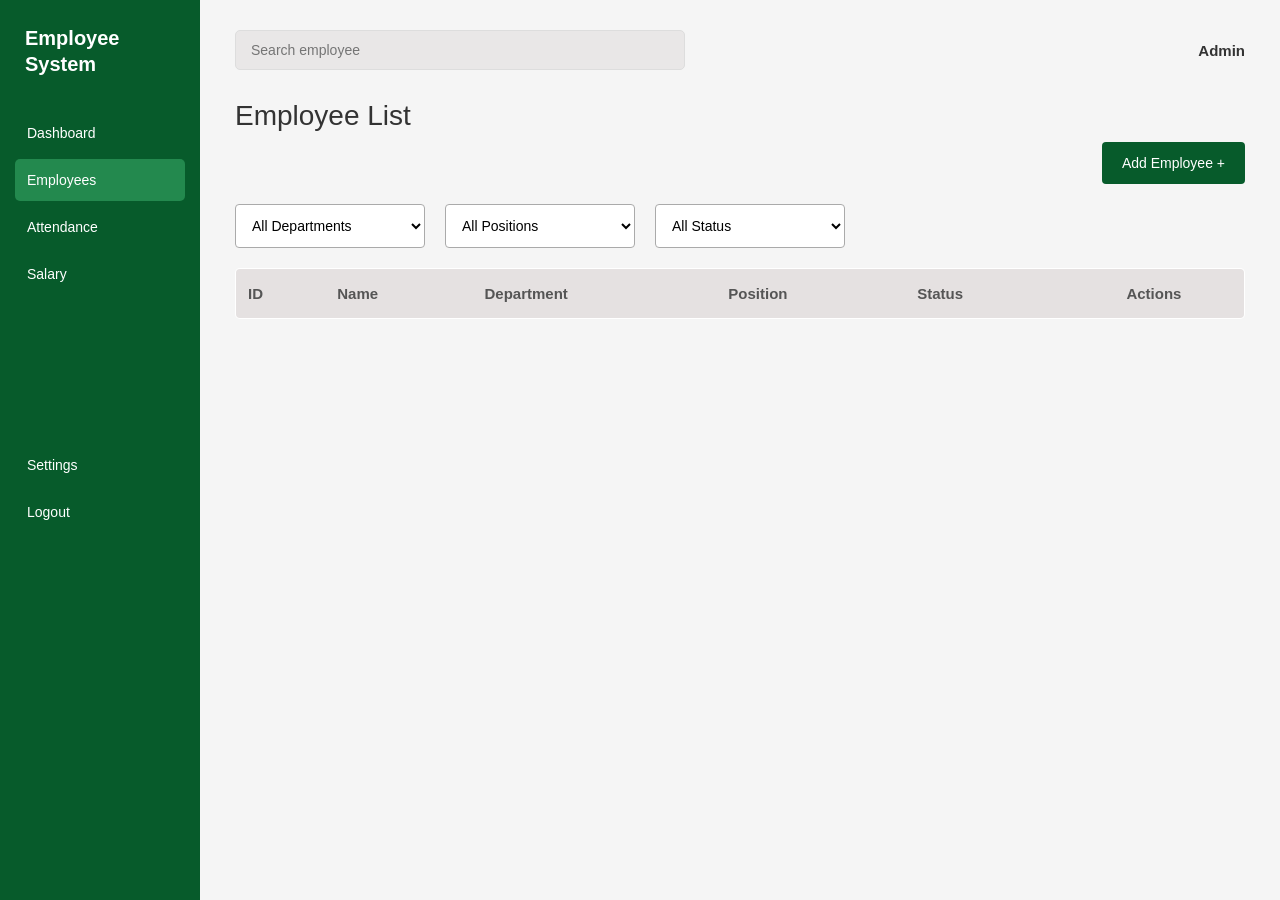
==== employee.html @ 9ac9ac6e "Add files via upload" ====
<!DOCTYPE html>
<html>
<head>
    <title>Employee List</title>
    <link rel="stylesheet" href="Design.css">
</head>
<body>

<div class="layout">

    <div class="sidebar">
        <h2>Employee<br>System</h2>

        <a href="Homepage.html">Dashboard</a>
        <a href="employee.html" class="active">Employees</a>
        <a href="attendance.html">Attendance</a>
        <a href="salary.html">Salary</a>
      

        <br><br><br><br><br><br><br><br>

        <a href="settings.html">Settings</a>
        <a href="dashboard.html">Logout</a>
    </div>

    <div class="main">

        <div class="top">
            <input type="text" id="Search"
                   placeholder="Search employee">
            <span>Admin</span>
        </div>

        <h1>Employee List</h1>
        
        <button class="add-button">
            Add Employee +
        </button>
    
        <div class="filters">
            <select id="DepartmentFilter">
                <option value="">All Departments</option>
                <option value="Washing">Washing</option>
                <option value="Drying">Drying</option>
                <option value="Packing">Packing</option>
                <option value="Delivery">Delivery</option>
            </select>

            <select id="PositionFilter">
                <option value="">All Positions</option>
                <option value="Regular">Regular</option>
                <option value="Part Time">Part Time</option>
            </select>

            <select id="StatusFilter">
                <option value="">All Status</option>
                <option value="Active">Active</option>
                <option value="Inactive">Inactive</option>
            </select>
        </div>

        <table>
            <thead>
                <tr>
                    <th>ID</th>
                    <th>Name</th>
                    <th>Department</th>
                    <th>Position</th>
                    <th>Status</th>
                    <th>Actions</th>
                </tr>
            </thead>

            <tbody id="EmployeeTable"></tbody>
        </table>

    </div>
</div>

<script>
    var savedData = localStorage.getItem("employees_db");

    if (savedData == null) {
        var employees = [];
    } else {
        var employees = JSON.parse(savedData);
    }

    function SaveEmployees() {
        localStorage.setItem(
            "employees_db",
            JSON.stringify(employees)
        );
    }

    function DisplayEmployees(data) {
        var table = "";

        for (var i = 0; i < data.length; i++) {
            var index = employees.indexOf(data[i]);

            table += "<tr>";
            table += "<td>" + data[i].Id + "</td>";
            table += "<td>" + data[i].Name + "</td>";
            table += "<td>" + data[i].Department + "</td>";
            table += "<td>" + data[i].Position + "</td>";
            table += "<td>" + data[i].EmployeeStatus + "</td>";

            table += "<td>";
            table += '<button class="action-button view-button" onclick="ViewEmployee(' + index + ')">View</button>';
            table += '<button class="action-button edit-button" onclick="EditEmployee(' + index + ')">Edit</button>';
            table += '<button class="action-button delete-button" onclick="DeleteEmployee(' + index + ')">Delete</button>';
            table += "</td>";

            table += "</tr>";
        }

        document.getElementById("EmployeeTable").innerHTML = table;
    }

    function FilterEmployees() {
        var search = document.getElementById("Search").value.toLowerCase();
        var department = document.getElementById("DepartmentFilter").value;
        var position = document.getElementById("PositionFilter").value;
        var status = document.getElementById("StatusFilter").value;

        var result = [];

        for (var i = 0; i < employees.length; i++) {
            var name = employees[i].Name.toLowerCase();
            var dept = employees[i].Department;
            var pos = employees[i].Position || "";
            var empStatus = employees[i].EmployeeStatus || "Active";

            if (
                (name.includes(search) ||
                 employees[i].Id.toLowerCase().includes(search)) &&
                (department == "" || dept == department) &&
                (position == "" || pos == position) &&
                (status == "" || empStatus == status)
            ) {
                result.push(employees[i]);
            }
        }

        DisplayEmployees(result);
    }

    function ViewEmployee(index) {
        var emp = employees[index];

        alert(
            "Employee ID: " + emp.Id +
            "\nName: " + emp.Name +
            "\nDepartment: " + emp.Department +
            "\nPosition: " + (emp.Position || "Not set") +
            "\nSalary: ₱" + Number(emp.Salary).toLocaleString("en-PH") +
            "\nStatus: " + (emp.EmployeeStatus || "Active")
        );
    }

    function EditEmployee(index) {
        var emp = employees[index];

        var name = prompt("Employee Name:", emp.Name);
        if (name == null || name.trim() == "") return;

        var department = prompt("Department:", emp.Department);
        if (department == null || department.trim() == "") return;

        var position = prompt("Position:", emp.Position || "Regular");
        if (position == null || position.trim() == "") return;

        var status = prompt("Employee Status (Active or Inactive):",
                            emp.EmployeeStatus || "Active");

        if (status == null || status.trim() == "") return;

        emp.Name = name.trim();
        emp.Department = department.trim();
        emp.Position = position.trim();
        emp.EmployeeStatus = status.trim();

        SaveEmployees();
        FilterEmployees();
    }

    function DeleteEmployee(index) {
        if (confirm("Are you sure you want to delete this employee?")) {
            employees.splice(index, 1);
            SaveEmployees();
            FilterEmployees();
        }
    }

    document.getElementById("Search").oninput = FilterEmployees;
    document.getElementById("DepartmentFilter").onchange = FilterEmployees;
    document.getElementById("PositionFilter").onchange = FilterEmployees;
    document.getElementById("StatusFilter").onchange = FilterEmployees;

    DisplayEmployees(employees);
</script>

</body>
</html>
---- Design.css ----
* {
    margin: 0;
    padding: 0;
    box-sizing: border-box;
    font-family: Arial, sans-serif;
}

body {
    background-color: #f5f5f5;
    min-width: 1100px;
    color: #333;
}

.layout {
    display: flex;
    min-height: 100vh;
}

/* SIDEBAR */
.sidebar {
    width: 200px;
    min-width: 200px;
    background-color: #075b2b;
    color: white;
    padding: 25px 15px;
    display: flex;
    flex-direction: column;
}

.sidebar h2 {
    font-size: 20px;
    line-height: 1.3;
    margin-bottom: 35px;
    padding-left: 10px;
}

.sidebar a {
    display: block;
    color: white;
    text-decoration: none;
    padding: 13px 12px;
    margin-bottom: 5px;
    border-radius: 5px;
    font-size: 14px;
    cursor: pointer;
}

.sidebar a:hover,
.sidebar a.active {
    background-color: #23894e;
}

/* MAIN CONTENT */
.main {
    flex: 1;
    min-width: 0;
    padding: 30px 35px;
}

/* TOP BAR */
.top {
    display: flex;
    align-items: center;
    justify-content: space-between;
    gap: 25px;
    margin-bottom: 30px;
}

.top input {
    width: 450px;
    height: 40px;
    padding: 10px 15px;
    border: 1px solid #ddd;
    border-radius: 5px;
    background-color: #e9e7e7;
    font-size: 14px;
    outline: none;
}

.top input:focus {
    border-color: #168044;
    background-color: white;
}

.top span {
    font-weight: bold;
    font-size: 15px;
}

/* PAGE TITLE */
.main h1 {
    font-size: 28px;
    font-weight: normal;
    margin-bottom: 10px;
}

.main > p {
    color: #777;
    margin-bottom: 25px;
}

/* FILTERS - add these elements to your HTML */
.filters {
    display: flex;
    gap: 20px;
    margin: 20px 0;
}

.filters select {
    width: 190px;
    padding: 12px;
    background-color: white;
    border: 1px solid #aaa;
    border-radius: 4px;
    font-size: 14px;
}

/* ADD EMPLOYEE BUTTON */
.add-button {
    display: block;
    margin-left: auto;
    margin-bottom: 20px;
    padding: 13px 20px;
    background-color: #075b2b;
    color: white;
    border: none;
    border-radius: 4px;
    font-size: 14px;
    cursor: pointer;
}

.add-button:hover {
    background-color: #08763a;
}

/* EMPLOYEE TABLE */
table {
    width: 100%;
    border-collapse: collapse;
    background-color: white;
    border: 1px solid #bbb;
    border-radius: 5px;
    overflow: hidden;
}

th {
    background-color: #e5e1e1;
    color: #555;
    text-align: left;
    padding: 16px 12px;
    font-size: 15px;
    font-weight: bold;
}

td {
    padding: 15px 12px;
    border-top: 1px solid #ddd;
    font-size: 14px;
}

tr:hover td {
    background-color: #f5f8f5;
}

th:last-child,
td:last-child {
    text-align: center;
}

/* ACTION BUTTONS */
.action-button {
    border: none;
    padding: 8px 10px;
    margin: 0 3px;
    border-radius: 4px;
    color: white;
    cursor: pointer;
}

.view-button {
    background-color: #42a66a;
}

.edit-button {
    background-color: #5269d8;
}

.delete-button {
    background-color: #e84858;
}

.action-button:hover {
    opacity: 0.8;
}

/* DASHBOARD CARDS */
.cards {
    display: grid;
    grid-template-columns: repeat(4, minmax(0, 1fr));
    gap: 20px;
    margin: 25px 0 35px;
}

.card {
    padding: 22px;
    border-radius: 7px;
    background-color: white;
    border: 1px solid #ddd;
}

.card p {
    margin-bottom: 15px;
    font-size: 14px;
}

.card h2 {
    font-size: 26px;
}

.green {
    border-left: 5px solid #218747;
}

.blue {
    border-left: 5px solid #4675db;
}

.orange {
    border-left: 5px solid #e9a13b;
}

.purple {
    border-left: 5px solid #8759c7;
}

.main h3 {
    margin: 25px 0 15px;
    font-size: 20px;
}
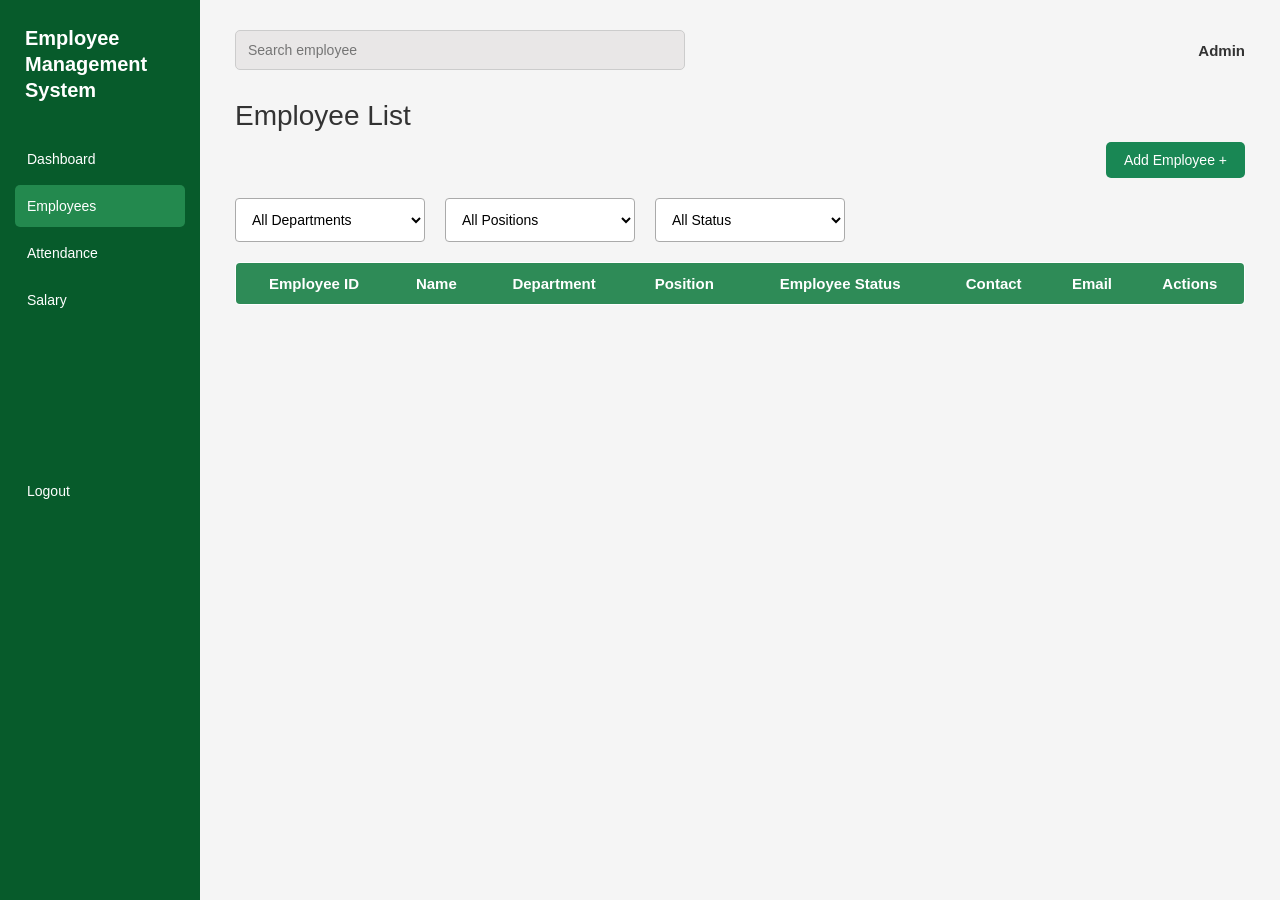
==== commit e639e52d: "Add files via upload" ====
--- a/employee.html
+++ b/employee.html
@@ -1,206 +1,245 @@
-<!DOCTYPE html>
+
+
 <html>
 <head>
     <title>Employee List</title>
     <link rel="stylesheet" href="Design.css">
 </head>
 <body>
-
 <div class="layout">
-
     <div class="sidebar">
-        <h2>Employee<br>System</h2>
-
+        <h2>Employee Management<br>System</h2>
         <a href="Homepage.html">Dashboard</a>
         <a href="employee.html" class="active">Employees</a>
         <a href="attendance.html">Attendance</a>
-        <a href="salary.html">Salary</a>
-      
-
-        <br><br><br><br><br><br><br><br>
-
-        <a href="settings.html">Settings</a>
-        <a href="dashboard.html">Logout</a>
+        <a href="salary.html">Salary</a><br><br><br><br><br><br><br><br>
+        <a href="login.html" id="Logout">Logout</a>
     </div>
 
     <div class="main">
-
         <div class="top">
-            <input type="text" id="Search"
-                   placeholder="Search employee">
+            <input id="Search" placeholder="Search employee">
             <span>Admin</span>
         </div>
 
         <h1>Employee List</h1>
-        
-        <button class="add-button">
-            Add Employee +
-        </button>
-    
+        <button class="add-button" onclick="ShowForm()">Add Employee +</button>
+
+        <div class="employee-form" id="EmployeeForm">
+            <h2 id="FormTitle">Add New Employee</h2>
+            <form id="EmployeeFormData">
+                <div class="form-grid">
+                    <div><label>Employee ID</label><input id="EmployeeID" required></div>
+                    <div><label>Full Name</label><input id="EmployeeName" required></div>
+                    <div><label>Department</label>
+                        <select id="Department" required>
+                            <option value="">Select Department</option>
+                            <option>Washing</option><option>Drying</option>
+                            <option>Packing</option><option>Delivery</option>
+                        </select>
+                    </div>
+                    <div><label>Position</label>
+                        <select id="Position" required>
+                            <option value="">Select Position</option>
+                            <option>Regular</option><option>Part Time</option>
+                        </select>
+                    </div>
+                    <div><label>Employee Status</label>
+                        <select id="EmployeeStatus">
+                            <option>Active</option><option>Inactive</option>
+                        </select>
+                    </div>
+                    <div><label>Contact Number</label><input id="Contact" type="tel"></div>
+                    <div><label>Email Address</label><input id="Email" type="email"></div>
+                </div>
+                <button class="save-button">Save Employee</button>
+                <button type="button" class="cancel-button" onclick="HideForm()">Cancel</button>
+            </form>
+        </div>
+
         <div class="filters">
             <select id="DepartmentFilter">
                 <option value="">All Departments</option>
-                <option value="Washing">Washing</option>
-                <option value="Drying">Drying</option>
-                <option value="Packing">Packing</option>
-                <option value="Delivery">Delivery</option>
+                <option>Washing</option><option>Drying</option>
+                <option>Packing</option><option>Delivery</option>
             </select>
-
             <select id="PositionFilter">
                 <option value="">All Positions</option>
-                <option value="Regular">Regular</option>
-                <option value="Part Time">Part Time</option>
+                <option>Regular</option><option>Part Time</option>
             </select>
-
             <select id="StatusFilter">
                 <option value="">All Status</option>
-                <option value="Active">Active</option>
-                <option value="Inactive">Inactive</option>
+                <option>Active</option><option>Inactive</option>
             </select>
         </div>
 
-        <table>
-            <thead>
-                <tr>
-                    <th>ID</th>
-                    <th>Name</th>
-                    <th>Department</th>
-                    <th>Position</th>
-                    <th>Status</th>
-                    <th>Actions</th>
-                </tr>
-            </thead>
-
-            <tbody id="EmployeeTable"></tbody>
-        </table>
-
+        <div class="table-container">
+            <table>
+                <thead><tr>
+                    <th>Employee ID</th><th>Name</th><th>Department</th>
+                    <th>Position</th><th>Employee Status</th>
+                    <th>Contact</th><th>Email</th><th>Actions</th>
+                </tr></thead>
+                <tbody id="EmployeeTable"></tbody>
+            </table>
+        </div>
     </div>
 </div>
 
 <script>
-    var savedData = localStorage.getItem("employees_db");
-
-    if (savedData == null) {
-        var employees = [];
-    } else {
-        var employees = JSON.parse(savedData);
+var $ = function(id) {
+    return document.getElementById(id);
+};
+
+var employees = JSON.parse(localStorage.getItem("employees_db") || "[]");
+var editIndex = -1;
+
+function SaveData() {
+    localStorage.setItem("employees_db", JSON.stringify(employees));
+}
+
+function ShowForm() {
+    editIndex = -1;
+    $("EmployeeFormData").reset();
+    $("EmployeeID").disabled = false;
+    $("FormTitle").textContent = "Add New Employee";
+    $("EmployeeForm").style.display = "block";
+}
+
+function HideForm() {
+    $("EmployeeForm").style.display = "none";
+    $("EmployeeFormData").reset();
+    $("EmployeeID").disabled = false;
+    editIndex = -1;
+}
+
+$("EmployeeFormData").onsubmit = function(e) {
+    e.preventDefault();
+
+    var id = $("EmployeeID").value.trim();
+
+    if (employees.some(function(emp, i) {
+        return String(emp.Id || emp.EmployeeID).toLowerCase() === id.toLowerCase()
+            && i !== editIndex;
+    })) {
+        alert("This Employee ID already exists.");
+        return;
     }
 
-    function SaveEmployees() {
-        localStorage.setItem(
-            "employees_db",
-            JSON.stringify(employees)
-        );
-    }
-
-    function DisplayEmployees(data) {
-        var table = "";
-
-        for (var i = 0; i < data.length; i++) {
-            var index = employees.indexOf(data[i]);
-
-            table += "<tr>";
-            table += "<td>" + data[i].Id + "</td>";
-            table += "<td>" + data[i].Name + "</td>";
-            table += "<td>" + data[i].Department + "</td>";
-            table += "<td>" + data[i].Position + "</td>";
-            table += "<td>" + data[i].EmployeeStatus + "</td>";
-
-            table += "<td>";
-            table += '<button class="action-button view-button" onclick="ViewEmployee(' + index + ')">View</button>';
-            table += '<button class="action-button edit-button" onclick="EditEmployee(' + index + ')">Edit</button>';
-            table += '<button class="action-button delete-button" onclick="DeleteEmployee(' + index + ')">Delete</button>';
-            table += "</td>";
-
-            table += "</tr>";
-        }
-
-        document.getElementById("EmployeeTable").innerHTML = table;
-    }
-
-    function FilterEmployees() {
-        var search = document.getElementById("Search").value.toLowerCase();
-        var department = document.getElementById("DepartmentFilter").value;
-        var position = document.getElementById("PositionFilter").value;
-        var status = document.getElementById("StatusFilter").value;
-
-        var result = [];
-
-        for (var i = 0; i < employees.length; i++) {
-            var name = employees[i].Name.toLowerCase();
-            var dept = employees[i].Department;
-            var pos = employees[i].Position || "";
-            var empStatus = employees[i].EmployeeStatus || "Active";
-
-            if (
-                (name.includes(search) ||
-                 employees[i].Id.toLowerCase().includes(search)) &&
-                (department == "" || dept == department) &&
-                (position == "" || pos == position) &&
-                (status == "" || empStatus == status)
-            ) {
-                result.push(employees[i]);
-            }
-        }
-
-        DisplayEmployees(result);
-    }
-
-    function ViewEmployee(index) {
-        var emp = employees[index];
-
-        alert(
-            "Employee ID: " + emp.Id +
-            "\nName: " + emp.Name +
-            "\nDepartment: " + emp.Department +
-            "\nPosition: " + (emp.Position || "Not set") +
-            "\nSalary: ₱" + Number(emp.Salary).toLocaleString("en-PH") +
-            "\nStatus: " + (emp.EmployeeStatus || "Active")
-        );
-    }
-
-    function EditEmployee(index) {
-        var emp = employees[index];
-
-        var name = prompt("Employee Name:", emp.Name);
-        if (name == null || name.trim() == "") return;
-
-        var department = prompt("Department:", emp.Department);
-        if (department == null || department.trim() == "") return;
-
-        var position = prompt("Position:", emp.Position || "Regular");
-        if (position == null || position.trim() == "") return;
-
-        var status = prompt("Employee Status (Active or Inactive):",
-                            emp.EmployeeStatus || "Active");
-
-        if (status == null || status.trim() == "") return;
-
-        emp.Name = name.trim();
-        emp.Department = department.trim();
-        emp.Position = position.trim();
-        emp.EmployeeStatus = status.trim();
-
-        SaveEmployees();
+    var old = editIndex >= 0 ? employees[editIndex] : {};
+    var emp = {
+        ...old,
+        Id: id,
+        Name: $("EmployeeName").value.trim(),
+        Department: $("Department").value,
+        Position: $("Position").value,
+        EmployeeStatus: $("EmployeeStatus").value,
+        Contact: $("Contact").value.trim(),
+        Email: $("Email").value.trim()
+    };
+
+    delete emp.Salary;
+
+    if (editIndex < 0) employees.push(emp);
+    else employees[editIndex] = emp;
+
+    SaveData();
+    HideForm();
+    FilterEmployees();
+};
+
+function DisplayEmployees(data) {
+    $("EmployeeTable").innerHTML = data.map(function(e) {
+        var i = employees.indexOf(e);
+
+        return `<tr>
+            <td>${e.Id || e.EmployeeID || "-"}</td>
+            <td>${e.Name || e.EmployeeName || "-"}</td>
+            <td>${e.Department || "-"}</td>
+            <td>${e.Position || "-"}</td>
+            <td>${e.EmployeeStatus || "Active"}</td>
+            <td>${e.Contact || "-"}</td>
+            <td>${e.Email || "-"}</td>
+            <td>
+                <button onclick="ViewEmployee(${i})">View</button>
+                <button onclick="EditEmployee(${i})">Edit</button>
+                <button onclick="DeleteEmployee(${i})">Delete</button>
+            </td>
+        </tr>`;
+    }).join("");
+}
+
+function FilterEmployees() {
+    var q = $("Search").value.toLowerCase();
+    var dept = $("DepartmentFilter").value;
+    var pos = $("PositionFilter").value;
+    var status = $("StatusFilter").value;
+
+    DisplayEmployees(employees.filter(function(e) {
+        return [e.Id, e.Name, e.Department, e.Position, e.Email, e.Contact]
+            .join(" ").toLowerCase().includes(q)
+            && (!dept || e.Department === dept)
+            && (!pos || e.Position === pos)
+            && (!status || (e.EmployeeStatus || "Active") === status);
+    }));
+}
+
+function ViewEmployee(i) {
+    var e = employees[i];
+
+    alert(`Employee ID: ${e.Id || e.EmployeeID}
+Name: ${e.Name || e.EmployeeName}
+Department: ${e.Department}
+Position: ${e.Position}
+Status: ${e.EmployeeStatus || "Active"}
+Contact: ${e.Contact || "-"}
+Email: ${e.Email || "-"}`);
+}
+
+function EditEmployee(i) {
+    var e = employees[i];
+    editIndex = i;
+
+    $("EmployeeID").value = e.Id || e.EmployeeID;
+    $("EmployeeName").value = e.Name || e.EmployeeName;
+    $("Department").value = e.Department;
+    $("Position").value = e.Position;
+    $("EmployeeStatus").value = e.EmployeeStatus || "Active";
+    $("Contact").value = e.Contact || "";
+    $("Email").value = e.Email || "";
+
+    $("EmployeeID").disabled = true;
+    $("FormTitle").textContent = "Edit Employee Information";
+    $("EmployeeForm").style.display = "block";
+}
+
+function DeleteEmployee(i) {
+    if (confirm("Are you sure you want to delete this employee?")) {
+        employees.splice(i, 1);
+        SaveData();
         FilterEmployees();
     }
-
-    function DeleteEmployee(index) {
-        if (confirm("Are you sure you want to delete this employee?")) {
-            employees.splice(index, 1);
-            SaveEmployees();
-            FilterEmployees();
-        }
-    }
-
-    document.getElementById("Search").oninput = FilterEmployees;
-    document.getElementById("DepartmentFilter").onchange = FilterEmployees;
-    document.getElementById("PositionFilter").onchange = FilterEmployees;
-    document.getElementById("StatusFilter").onchange = FilterEmployees;
-
-    DisplayEmployees(employees);
+}
+
+$("Search").oninput = FilterEmployees;
+
+["DepartmentFilter", "PositionFilter", "StatusFilter"].forEach(function(id) {
+    $(id).onchange = FilterEmployees;
+});
+
+$("Logout").onclick = function(e) {
+    e.preventDefault();
+    if (confirm("Are you sure you want to logout?"))
+        location.href = "login.html";
+};
+
+window.onpageshow = function() {
+    employees = JSON.parse(localStorage.getItem("employees_db") || "[]");
+    FilterEmployees();
+};
+
+FilterEmployees();
 </script>
-
 </body>
 </html>
 
--- a/Design.css
+++ b/Design.css
@@ -226,7 +226,7 @@
 }
 
 .orange {
-    border-left: 5px solid #e9a13b;
+    border-left: 5px solid #e90707;
 }
 
 .purple {
@@ -237,3 +237,337 @@
     margin: 25px 0 15px;
     font-size: 20px;
 }
+
+.employee-form {
+            display: none;
+            background: white;
+            padding: 20px;
+            margin: 20px 0;
+            border-radius: 10px;
+            box-shadow: 0 2px 8px #ddd;
+        }
+
+        .employee-form h2 {
+            color: #176b45;
+            margin-top: 0;
+        }
+
+        .form-grid {
+            display: grid;
+            grid-template-columns: 1fr 1fr;
+            gap: 15px;
+        }
+
+        .form-grid label {
+            display: block;
+            margin-bottom: 6px;
+            font-weight: bold;
+        }
+
+        .form-grid input,
+        .form-grid select {
+            width: 100%;
+            padding: 10px;
+            border: 1px solid #ccc;
+            border-radius: 5px;
+            box-sizing: border-box;
+            margin-bottom: 15px;
+        }
+
+        .save-button {
+            background: #198754;
+            color: white;
+            padding: 10px 18px;
+            border: none;
+            border-radius: 5px;
+            cursor: pointer;
+        }
+
+        .cancel-button {
+            background: #6c757d;
+            color: white;
+            padding: 10px 18px;
+            border: none;
+            border-radius: 5px;
+            cursor: pointer;
+        }
+
+        .add-button {
+            background: #198754;
+            color: white;
+            padding: 10px 18px;
+            border: none;
+            border-radius: 5px;
+            cursor: pointer;
+        }
+
+        @media (max-width: 700px) {
+            .form-grid {
+                grid-template-columns: 1fr;
+            }
+        }
+
+/* Center Employee Status column */
+.table-container th:nth-child(6),
+.table-container td:nth-child(6) {
+    text-align: center;
+}
+
+.table-container td:nth-child(6) {
+    vertical-align: middle;
+}
+
+/* ATTENDANCE PAGE */
+
+.attendance-top {
+    display: flex;
+    align-items: center;
+    gap: 10px;
+    margin: 20px 0;
+}
+
+.attendance-top label {
+    font-weight: bold;
+}
+
+.attendance-top input {
+    padding: 10px;
+    border: 1px solid #ccc;
+    border-radius: 5px;
+    font-size: 14px;
+}
+
+/* ATTENDANCE TABLE */
+
+.table-container {
+    width: 100%;
+    overflow-x: auto;
+    margin-top: 20px;
+}
+
+.table-container table {
+    width: 100%;
+    min-width: 1000px;
+    border-collapse: collapse;
+    background: white;
+}
+
+.table-container th {
+    background-color: #2e8b57;
+    color: white;
+    padding: 12px;
+    text-align: center;
+}
+
+.table-container td {
+    padding: 12px;
+    border-bottom: 1px solid #ddd;
+    text-align: center;
+}
+
+.table-container tr:hover {
+    background-color: #f1f8f3;
+}
+
+/* EMPLOYEE NAME */
+
+.table-container td:nth-child(2) {
+    text-align: left;
+}
+
+/* ATTENDANCE BUTTONS */
+
+.action-button {
+    border: none;
+    padding: 7px 10px;
+    border-radius: 5px;
+    cursor: pointer;
+    margin: 2px;
+    font-size: 12px;
+}
+
+.view-button {
+    background-color: #2e8b57;
+    color: white;
+}
+
+.edit-button {
+    background-color: #e0a800;
+    color: white;
+}
+
+.delete-button {
+    background-color: #dc3545;
+    color: white;
+}
+
+.action-button:hover {
+    opacity: 0.8;
+}
+
+/* SEARCH */
+
+#Search {
+    padding: 9px 12px;
+    border: 1px solid #ccc;
+    border-radius: 5px;
+    outline: none;
+}
+
+#Search:focus {
+    border-color: #2e8b57;
+}
+
+/* MONTH SELECTOR */
+
+#Month {
+    border: 1px solid #ccc;
+    border-radius: 5px;
+    padding: 9px 12px;
+    background: white;
+}
+
+#Month:focus {
+    outline: none;
+    border-color: #2e8b57;
+}
+
+.dashboard-date {
+    font-size: 15px;
+    margin-top: 5px;
+    margin-bottom: 20px;
+}
+
+
+
+
+.history-title {
+    margin-top: 35px;
+}
+
+.attendance-controls {
+    margin-bottom: 20px;
+}
+
+.attendance-controls label {
+    margin-right: 5px;
+}
+
+.attendance-controls input {
+    margin-right: 20px;
+    padding: 7px;
+}
+
+ .salary-content {
+            padding: 20px;
+        }
+
+        .salary-box {
+            background: white;
+            padding: 18px;
+            margin-bottom: 20px;
+            border-radius: 10px;
+            box-shadow: 0 2px 6px #00000012;
+        }
+
+        .salary-box h3 {
+            margin-top: 0;
+            color: #267747;
+        }
+
+        .salary-form {
+            display: flex;
+            flex-wrap: wrap;
+            gap: 12px;
+            align-items: end;
+        }
+
+        .salary-form div {
+            display: flex;
+            flex-direction: column;
+            gap: 6px;
+        }
+
+        .salary-form input,
+        .salary-form select {
+            padding: 10px;
+            border: 1px solid #ccc;
+            border-radius: 5px;
+        }
+
+        .salary-btn {
+            padding: 10px 14px;
+            border: none;
+            border-radius: 5px;
+            cursor: pointer;
+            background: #27834b;
+            color: white;
+        }
+
+        .salary-btn:hover {
+            background: #1d6639;
+        }
+
+        .delete-btn {
+            background: #c0392b;
+        }
+
+        .table-container {
+            overflow-x: auto;
+        }
+
+        .salary-table {
+            width: 100%;
+            border-collapse: collapse;
+            margin-top: 12px;
+        }
+
+        .salary-table th,
+        .salary-table td {
+            padding: 11px;
+            border-bottom: 1px solid #ddd;
+            text-align: center;
+        }
+
+        .salary-table th {
+            background: #267747;
+            color: white;
+        }
+
+        .salary-table tr:hover {
+            background: #f2f8f3;
+        }
+
+        .summary {
+            display: flex;
+            flex-wrap: wrap;
+            gap: 15px;
+            margin-bottom: 20px;
+        }
+
+        .summary-card {
+            flex: 1;
+            min-width: 150px;
+            padding: 18px;
+            border-radius: 10px;
+            background: #e8f5eb;
+        }
+
+        .summary-card p {
+            margin: 0 0 8px;
+        }
+
+        .summary-card h2 {
+            margin: 0;
+            color: #267747;
+        }
+
+        .status-paid {
+            color: green;
+            font-weight: bold;
+        }
+
+        .status-unpaid {
+            color: #c0392b;
+            font-weight: bold;
+        }
